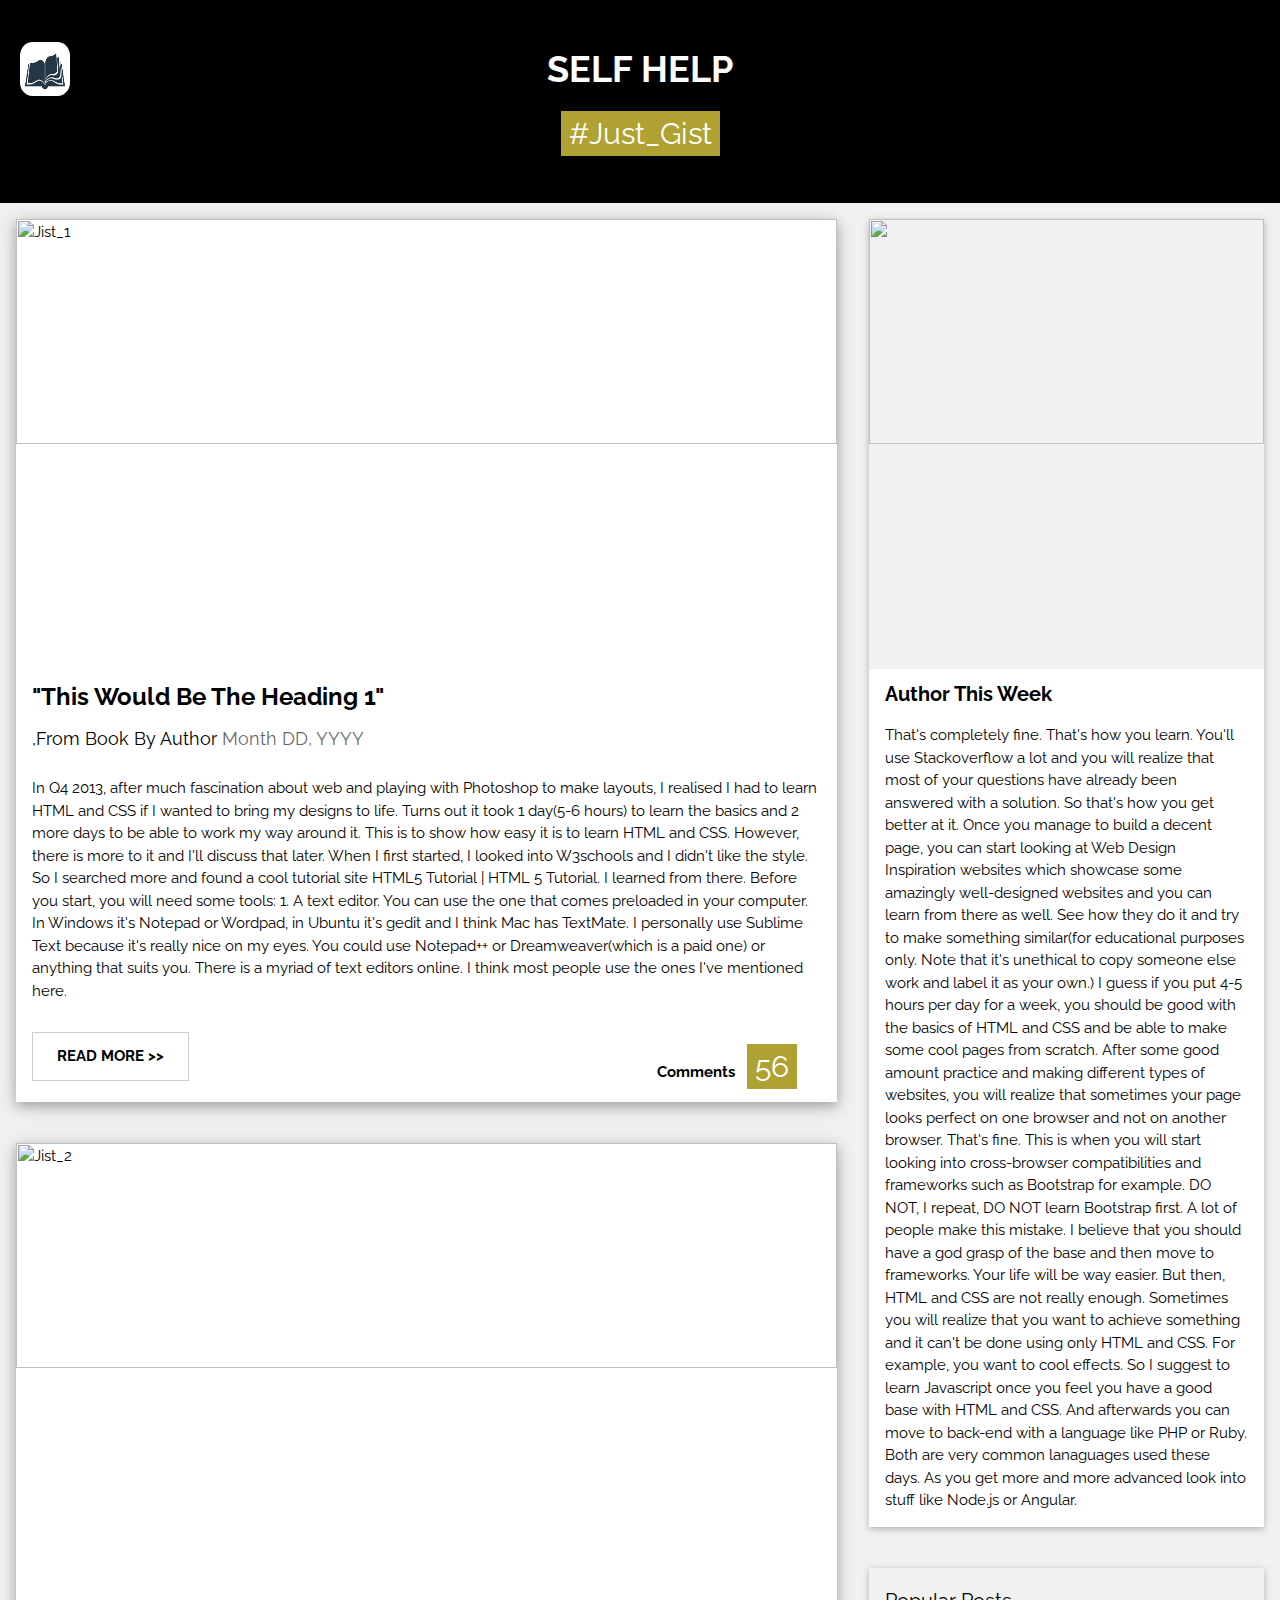
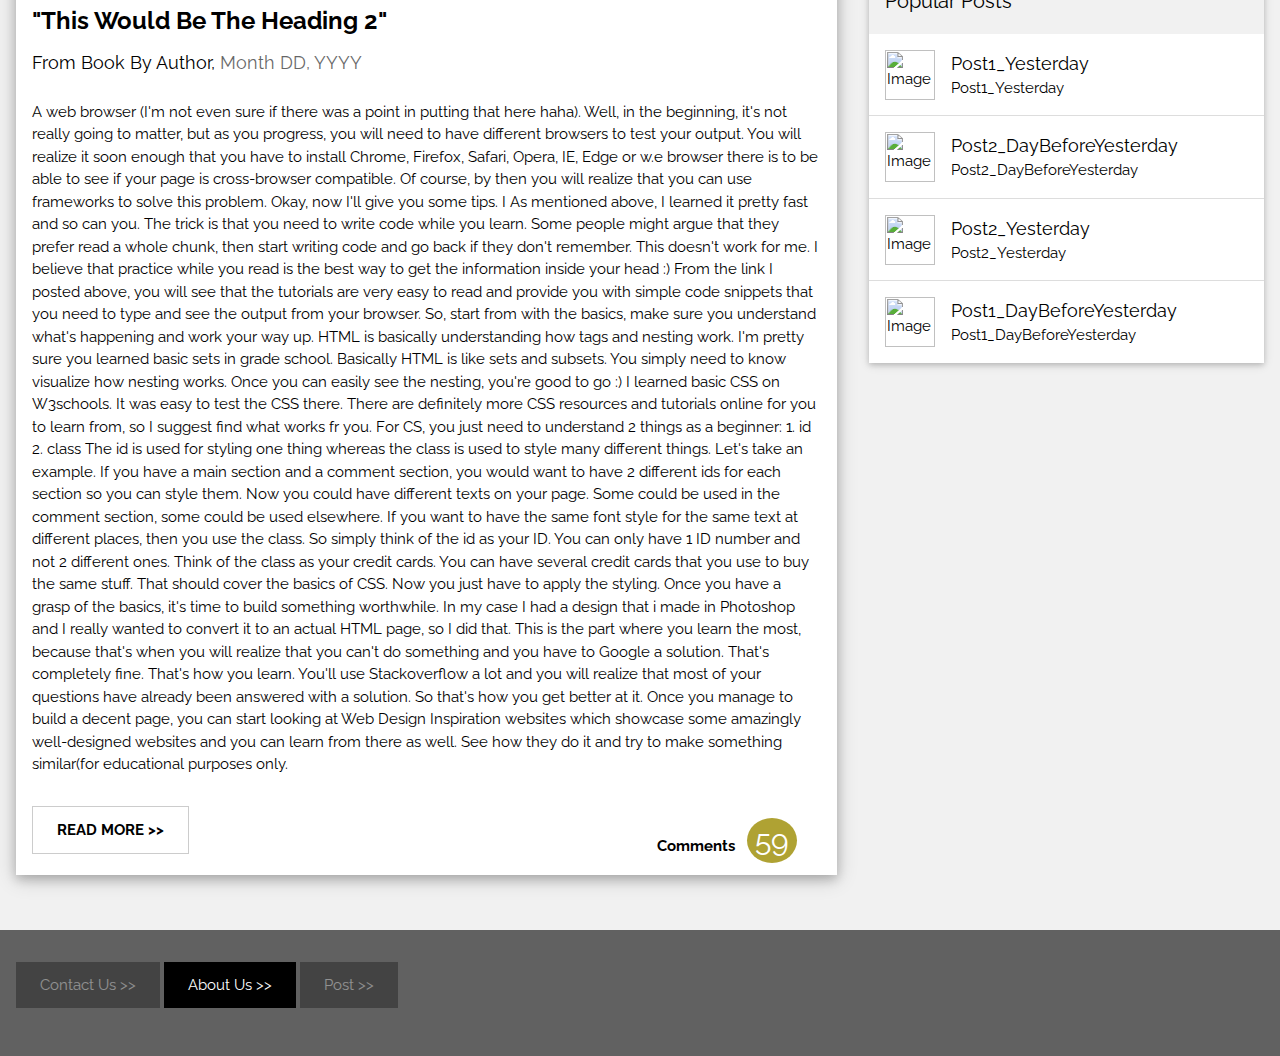
==== SELFHELP/index.html @ 13dcfc5d "Add files via upload" ====
<html>
<head>
<link rel="shortcut icon" href="favicon.ico"/>
<title>
SELFHELP
</title>
<meta charset="UTF-8">
<meta name="viewport" content="width=device-width, initial-scale=1">
<link rel="stylesheet" href="stylesheet1.css">
<link rel="stylesheet" href="https://fonts.googleapis.com/css?family=Raleway">
<style>
body,h1,h2,h3,h4,h5 {font-family: "Raleway", sans-serif}
</style>
</head><body class="w3-light-grey">

<!-- w3-content defines a container for fixed size centered content, 
and is wrapped around the whole page content, except for the footer in this example -->
<div class="w3-content" style="max-width:1400px">

<!-- Header -->
<header class="w3-container w3-center w3-padding-32 bg">
  <img src="logo.png" class="logo" ALIGN=�right�> 
  <h1><b>SELF HELP</b></h1>
  <p><span class="w3-tag">#Just_Gist</span></p>
</header>

<!-- Grid -->
<div class="w3-row">

<!-- Blog entries -->
<div class="w3-col l8 s12">
  <!-- Blog entry -->
  <div class="w3-card-4 w3-margin w3-white">
    <img src="https://images.unsplash.com/photo-1481627834876-b7833e8f5570?ixlib=rb-1.2.1&ixid=eyJhcHBfaWQiOjEyMDd9&auto=format&fit=crop&w=541&q=80" alt="Jist_1" style="width:100%;height:50%">
    <div class="w3-container">
      <h3><b>"This Would Be The Heading 1"</b></h3>
      <h5>,From Book By Author <span class="w3-opacity">Month DD, YYYY</span></h5>
    </div>

    <div class="w3-container">
      <p>In Q4 2013, after much fascination about web and playing with Photoshop to make layouts, I realised I had to learn HTML and CSS if I wanted to bring my designs to life. Turns out it took 1 day(5-6 hours) to learn the basics and 2 more days to be able to work my way around it. This is to show how easy it is to learn HTML and CSS. However, there is more to it and I'll discuss that later.

When I first started, I looked into W3schools and I didn't like the style. So I searched more and found a cool tutorial site HTML5 Tutorial | HTML 5 Tutorial.
I learned from there.

Before you start, you will need some tools:
1. A text editor. You can use the one that comes preloaded in your computer. In Windows it's Notepad or Wordpad, in Ubuntu it's gedit and I think Mac has TextMate. I personally use Sublime Text because it's really nice on my eyes. You could use Notepad++ or Dreamweaver(which is a paid one) or anything that suits you. There is a myriad of text editors online. I think most people use the ones I've mentioned here.</p>
      <div class="w3-row">
        <div class="w3-col m8 s12">
          <p><button class="w3-button w3-padding-large w3-white w3-border"><b>READ MORE >> </b></button></p>
        </div>
        <div class="w3-col m4 w3-hide-small">
          <p><span class="w3-padding-large w3-right"><b>Comments &nbsp;</b> <span class="w3-tag">56</span></span></p>
        </div>
      </div>
    </div>
  </div>
  <hr>

  <!-- Blog entry -->
  <div class="w3-card-4 w3-margin w3-white">
  <img src="https://images.unsplash.com/photo-1485322551133-3a4c27a9d925?ixlib=rb-1.2.1&ixid=eyJhcHBfaWQiOjEyMDd9&auto=format&fit=crop&w=750&q=80" alt="Jist_2" style="width:100%;height:50%">
    <div class="w3-container">
      <h3><b>"This Would Be The Heading 2"</b></h3>
      <h5>From Book By Author, <span class="w3-opacity">Month DD, YYYY</span></h5>
    </div>

    <div class="w3-container">
      <p>
A web browser (I'm not even sure if there was a point in putting that here haha). Well, in the beginning, it's not really going to matter, but as you progress, you will need to have different browsers to test your output. You will realize it soon enough that you have to install Chrome, Firefox, Safari, Opera, IE, Edge or w.e browser there is to be able to see if your page is cross-browser compatible. Of course, by then you will realize that you can use frameworks to solve this problem.

Okay, now I'll give you some tips. I As mentioned above, I learned it pretty fast and so can you. The trick is that you need to write code while you learn. Some people might argue that they prefer read a whole chunk, then start writing code and go back if they don't remember. This doesn't work for me. I believe that practice while you read is the best way to get the information inside your head :)

From the link I posted above, you will see that the tutorials are very easy to read and provide you with simple code snippets that you need to type and see the output from your browser. So, start from with the basics, make sure you understand what's happening and work your way up. HTML is basically understanding how tags and nesting work. I'm pretty sure you learned basic sets in grade school. Basically HTML is like sets and subsets. You simply need to know visualize how nesting works. Once you can easily see the nesting, you're good to go :)

I learned basic CSS on W3schools. It was easy to test the CSS there. There are definitely more CSS resources and tutorials online for you to learn from, so I suggest find what works fr you. For CS, you just need to understand 2 things as a beginner: 
1. id 
2. class

The id is used for styling one thing whereas the class is used to style many different things. Let's take an example. If you have a main section and a comment section, you would want to have 2 different ids for each section so you can style them. Now you could have different texts on your page. Some could be used in the comment section, some could be used elsewhere. If you want to have the same font style for the same text at different places, then you use the class.
So simply think of the id as your ID. You can only have 1 ID number and not 2 different ones. Think of the class as your credit cards. You can have several credit cards that you use to buy the same stuff. That should cover the basics of CSS. Now you just have to apply the styling.

Once you have a grasp of the basics, it's time to build something worthwhile. In my case I had a design that i made in Photoshop and I really wanted to convert it to an actual HTML page, so I did that. This is the part where you learn the most, because that's when you will realize that you can't do something and you have to Google a solution. That's completely fine. That's how you learn. You'll use Stackoverflow a lot and you will realize that most of your questions have already been answered with a solution. So that's how you get better at it. 

Once you manage to build a decent page, you can start looking at Web Design Inspiration websites which showcase some amazingly well-designed websites and you can learn from there as well. See how they do it and try to make something similar(for educational purposes only.</p>
      <div class="w3-row">
        <div class="w3-col m8 s12">
          <p><button class="w3-button w3-padding-large w3-white w3-border"><b>READ MORE >> </b></button></p>
        </div>
        <div class="w3-col m4 w3-hide-small">
          <p><span class="w3-padding-large w3-right"><b>Comments &nbsp;</b> <span class="w3-badge">59</span></span></p>
        </div>
      </div>
    </div>
  </div>
<!-- END BLOG ENTRIES -->
</div>

<!-- Introduction menu -->
<div class="w3-col l4">
  <!-- About Card -->
  <div class="w3-card w3-margin w3-margin-top">
  <img src="https://images.unsplash.com/photo-1529007196863-d07650a3f0ea?ixlib=rb-1.2.1&ixid=eyJhcHBfaWQiOjEyMDd9&auto=format&fit=crop&w=750&q=80" style="width:100%;height:50%">
    <div class="w3-container w3-white">
      <h4><b>Author This Week</b></h4>
      <p> That's completely fine. That's how you learn. You'll use Stackoverflow a lot and you will realize that most of your questions have already been answered with a solution. So that's how you get better at it. Once you manage to build a decent page, you can start looking at Web Design Inspiration websites which showcase some amazingly well-designed websites and you can learn from there as well. See how they do it and try to make something similar(for educational purposes only. Note that it's unethical to copy someone else work and label it as your own.) I guess if you put 4-5 hours per day for a week, you should be good with the basics of HTML and CSS and be able to make some cool pages from scratch. After some good amount practice and making different types of websites, you will realize that sometimes your page looks perfect on one browser and not on another browser. That's fine. This is when you will start looking into cross-browser compatibilities and frameworks such as Bootstrap for example. DO NOT, I repeat, DO NOT learn Bootstrap first. A lot of people make this mistake. I believe that you should have a god grasp of the base and then move to frameworks. Your life will be way easier. But then, HTML and CSS are not really enough. Sometimes you will realize that you want to achieve something and it can't be done using only HTML and CSS. For example, you want to cool effects. So I suggest to learn Javascript once you feel you have a good base with HTML and CSS. And afterwards you can move to back-end with a language like PHP or Ruby. Both are very common lanaguages used these days. As you get more and more advanced look into stuff like Node.js or Angular.
</p>
    </div>
  </div><hr>
  
  <!-- Posts -->
  <div class="w3-card w3-margin">
    <div class="w3-container w3-padding">
      <h4>Popular Posts</h4>
    </div>
    <ul class="w3-ul w3-hoverable w3-white">
      <li class="w3-padding-16">
        <img src="https://images.unsplash.com/photo-1521587760476-6c12a4b040da?ixlib=rb-1.2.1&ixid=eyJhcHBfaWQiOjEyMDd9&auto=format&fit=crop&w=750&q=80" alt="Image" class="w3-left w3-margin-right" style="width:50px">
        <span class="w3-large">Post1_Yesterday</span><br>
        <span>Post1_Yesterday</span>
      </li>
      <li class="w3-padding-16">
        <img src="https://images.unsplash.com/photo-1507842217343-583bb7270b66?ixlib=rb-1.2.1&ixid=eyJhcHBfaWQiOjEyMDd9&auto=format&fit=crop&w=853&q=80" alt="Image" class="w3-left w3-margin-right" style="width:50px">
        <span class="w3-large">Post2_DayBeforeYesterday</span><br>
        <span>Post2_DayBeforeYesterday</span>
      </li> 
      <li class="w3-padding-16">
        <img src="https://images.unsplash.com/photo-1521587760476-6c12a4b040da?ixlib=rb-1.2.1&ixid=eyJhcHBfaWQiOjEyMDd9&auto=format&fit=crop&w=750&q=80" alt="Image" class="w3-left w3-margin-right" style="width:50px">
        <span class="w3-large">Post2_Yesterday</span><br>
        <span>Post2_Yesterday</span>
      </li>   
      <li class="w3-padding-16 w3-hide-medium w3-hide-small">
        <img src="https://images.unsplash.com/photo-1507842217343-583bb7270b66?ixlib=rb-1.2.1&ixid=eyJhcHBfaWQiOjEyMDd9&auto=format&fit=crop&w=853&q=80" alt="Image" class="w3-left w3-margin-right" style="width:50px">
        <span class="w3-large">Post1_DayBeforeYesterday</span><br>
        <span>Post1_DayBeforeYesterday</span>
      </li>  
    </ul>
  </div>
  
<!-- END Introduction Menu -->
</div>

<!-- END GRID -->
</div><br>

<!-- END w3-content -->
</div>

<!-- Footer -->
<footer class="w3-container w3-dark-grey w3-padding-32 w3-margin-top">
  <button class="w3-button w3-black w3-disabled w3-padding-large w3-margin-bottom">Contact Us >> </button>
  <button class="w3-button w3-black w3-padding-large w3-margin-bottom">About Us >> </button>
<button class="w3-button w3-black w3-disabled w3-padding-large w3-margin-bottom">Post >> </button>
</footer>


</body></html>
---- SELFHELP/stylesheet1.css ----
html{box-sizing:border-box}*,*:before,*:after{box-sizing:inherit}
/* Extract from normalize.css by Nicolas Gallagher and Jonathan Neal git.io/normalize */
html{-ms-text-size-adjust:100%;-webkit-text-size-adjust:100%}body{margin:0}
article,aside,details,figcaption,figure,footer,header,main,menu,nav,section{display:block}summary{display:list-item}
audio,canvas,progress,video{display:inline-block}progress{vertical-align:baseline}
audio:not([controls]){display:none;height:0}[hidden],template{display:none}
a{background-color:transparent}a:active,a:hover{outline-width:0}
abbr[title]{border-bottom:none;text-decoration:underline;text-decoration:underline dotted}
b,strong{font-weight:bolder}dfn{font-style:italic}mark{background:#ff0;color:#000}
small{font-size:80%}sub,sup{font-size:75%;line-height:0;position:relative;vertical-align:baseline}
sub{bottom:-0.25em}sup{top:-0.5em}figure{margin:1em 40px}img{border-style:none}
code,kbd,pre,samp{font-family:monospace,monospace;font-size:1em}hr{box-sizing:content-box;height:0;overflow:visible}
button,input,select,textarea,optgroup{font:inherit;margin:0}optgroup{font-weight:bold}
button,input{overflow:visible}button,select{text-transform:none}
button,[type=button],[type=reset],[type=submit]{-webkit-appearance:button}
button::-moz-focus-inner,[type=button]::-moz-focus-inner,[type=reset]::-moz-focus-inner,[type=submit]::-moz-focus-inner{border-style:none;padding:0}
button:-moz-focusring,[type=button]:-moz-focusring,[type=reset]:-moz-focusring,[type=submit]:-moz-focusring{outline:1px dotted ButtonText}
fieldset{border:1px solid #c0c0c0;margin:0 2px;padding:.35em .625em .75em}
legend{color:inherit;display:table;max-width:100%;padding:0;white-space:normal}textarea{overflow:auto}
[type=checkbox],[type=radio]{padding:0}
[type=number]::-webkit-inner-spin-button,[type=number]::-webkit-outer-spin-button{height:auto}
[type=search]{-webkit-appearance:textfield;outline-offset:-2px}
[type=search]::-webkit-search-decoration{-webkit-appearance:none}
::-webkit-file-upload-button{-webkit-appearance:button;font:inherit}
/* End extract */
html,body{font-family:Verdana,sans-serif;font-size:15px;line-height:1.5}html{overflow-x:hidden}
h1{font-size:36px}h2{font-size:30px}h3{font-size:24px}h4{font-size:20px}h5{font-size:18px}h6{font-size:16px}.w3-serif{font-family:serif}
h1,h2,h3,h4,h5,h6{font-family:"Segoe UI",Arial,sans-serif;font-weight:400;margin:10px 0}.w3-wide{letter-spacing:4px}
hr{border:0;border-top:1px solid #eee;margin:20px 0}
.bg{background-color:#000;color:#fffefe}
.logo{border-radius:25%;margin:10px; position: absolute;left:10px;width:50px;height:54px;}
.w3-image{max-width:100%;height:auto}img{vertical-align:middle}a{color:inherit}
.w3-table,.w3-table-all{border-collapse:collapse;border-spacing:0;width:100%;display:table}.w3-table-all{border:1px solid #ccc}
.w3-bordered tr,.w3-table-all tr{border-bottom:1px solid #ddd}.w3-striped tbody tr:nth-child(even){background-color:#f1f1f1}
.w3-table-all tr:nth-child(odd){background-color:#fff}.w3-table-all tr:nth-child(even){background-color:#f1f1f1}
.w3-hoverable tbody tr:hover,.w3-ul.w3-hoverable li:hover{background-color:#ccc}.w3-centered tr th,.w3-centered tr td{text-align:center}
.w3-table td,.w3-table th,.w3-table-all td,.w3-table-all th{padding:8px 8px;display:table-cell;text-align:left;vertical-align:top}
.w3-table th:first-child,.w3-table td:first-child,.w3-table-all th:first-child,.w3-table-all td:first-child{padding-left:16px}
.w3-btn,.w3-button{border:none;display:inline-block;padding:8px 16px;vertical-align:middle;overflow:hidden;text-decoration:none;color:inherit;background-color:inherit;text-align:center;cursor:pointer;white-space:nowrap}
.w3-btn:hover{box-shadow:0 8px 16px 0 rgba(0,0,0,0.2),0 6px 20px 0 rgba(0,0,0,0.19)}
.w3-btn,.w3-button{-webkit-touch-callout:none;-webkit-user-select:none;-khtml-user-select:none;-moz-user-select:none;-ms-user-select:none;user-select:none}   
.w3-disabled,.w3-btn:disabled,.w3-button:disabled{cursor:not-allowed;opacity:0.3}.w3-disabled *,:disabled *{pointer-events:none}
.w3-btn.w3-disabled:hover,.w3-btn:disabled:hover{box-shadow:none}
.w3-badge,.w3-tag{background-color:#afa233;font-size:30px;color:#fff;display:inline-block;padding-left:8px;padding-right:8px;text-align:center}.w3-badge{border-radius:50%}
.w3-ul{list-style-type:none;padding:0;margin:0}.w3-ul li{padding:8px 16px;border-bottom:1px solid #ddd}.w3-ul li:last-child{border-bottom:none}
.w3-tooltip,.w3-display-container{position:relative}.w3-tooltip .w3-text{display:none}.w3-tooltip:hover .w3-text{display:inline-block}
.w3-ripple:active{opacity:0.5}.w3-ripple{transition:opacity 0s}
.w3-input{padding:8px;display:block;border:none;border-bottom:1px solid #ccc;width:100%}
.w3-select{padding:9px 0;width:100%;border:none;border-bottom:1px solid #ccc}
.w3-dropdown-click,.w3-dropdown-hover{position:relative;display:inline-block;cursor:pointer}
.w3-dropdown-hover:hover .w3-dropdown-content{display:block}
.w3-dropdown-hover:first-child,.w3-dropdown-click:hover{background-color:#ccc;color:#000}
.w3-dropdown-hover:hover > .w3-button:first-child,.w3-dropdown-click:hover > .w3-button:first-child{background-color:#ccc;color:#000}
.w3-dropdown-content{cursor:auto;color:#000;background-color:#fff;display:none;position:absolute;min-width:160px;margin:0;padding:0;z-index:1}
.w3-check,.w3-radio{width:24px;height:24px;position:relative;top:6px}
.w3-sidebar{height:100%;width:200px;background-color:#fff;position:fixed!important;z-index:1;overflow:auto}
.w3-bar-block .w3-dropdown-hover,.w3-bar-block .w3-dropdown-click{width:100%}
.w3-bar-block .w3-dropdown-hover .w3-dropdown-content,.w3-bar-block .w3-dropdown-click .w3-dropdown-content{min-width:100%}
.w3-bar-block .w3-dropdown-hover .w3-button,.w3-bar-block .w3-dropdown-click .w3-button{width:100%;text-align:left;padding:8px 16px}
.w3-main,#main{transition:margin-left .4s}
.w3-modal{z-index:3;display:none;padding-top:100px;position:fixed;left:0;top:0;width:100%;height:100%;overflow:auto;background-color:rgb(0,0,0);background-color:rgba(0,0,0,0.4)}
.w3-modal-content{margin:auto;background-color:#fff;position:relative;padding:0;outline:0;width:600px}
.w3-bar{width:100%;overflow:hidden}.w3-center .w3-bar{display:inline-block;width:auto}
.w3-bar .w3-bar-item{padding:8px 16px;float:left;width:auto;border:none;display:block;outline:0}
.w3-bar .w3-dropdown-hover,.w3-bar .w3-dropdown-click{position:static;float:left}
.w3-bar .w3-button{white-space:normal}
.w3-bar-block .w3-bar-item{width:100%;display:block;padding:8px 16px;text-align:left;border:none;white-space:normal;float:none;outline:0}
.w3-bar-block.w3-center .w3-bar-item{text-align:center}.w3-block{display:block;width:100%}
.w3-responsive{display:block;overflow-x:auto}
.w3-container:after,.w3-container:before,.w3-panel:after,.w3-panel:before,.w3-row:after,.w3-row:before,.w3-row-padding:after,.w3-row-padding:before,
.w3-cell-row:before,.w3-cell-row:after,.w3-clear:after,.w3-clear:before,.w3-bar:before,.w3-bar:after{content:"";display:table;clear:both}
.w3-col,.w3-half,.w3-third,.w3-twothird,.w3-threequarter,.w3-quarter{float:left;width:100%}
.w3-col.s1{width:8.33333%}.w3-col.s2{width:16.66666%}.w3-col.s3{width:24.99999%}.w3-col.s4{width:33.33333%}
.w3-col.s5{width:41.66666%}.w3-col.s6{width:49.99999%}.w3-col.s7{width:58.33333%}.w3-col.s8{width:66.66666%}
.w3-col.s9{width:74.99999%}.w3-col.s10{width:83.33333%}.w3-col.s11{width:91.66666%}.w3-col.s12{width:99.99999%}
@media (min-width:601px){.w3-col.m1{width:8.33333%}.w3-col.m2{width:16.66666%}.w3-col.m3,.w3-quarter{width:24.99999%}.w3-col.m4,.w3-third{width:33.33333%}
.w3-col.m5{width:41.66666%}.w3-col.m6,.w3-half{width:49.99999%}.w3-col.m7{width:58.33333%}.w3-col.m8,.w3-twothird{width:66.66666%}
.w3-col.m9,.w3-threequarter{width:74.99999%}.w3-col.m10{width:83.33333%}.w3-col.m11{width:91.66666%}.w3-col.m12{width:99.99999%}}
@media (min-width:993px){.w3-col.l1{width:8.33333%}.w3-col.l2{width:16.66666%}.w3-col.l3{width:24.99999%}.w3-col.l4{width:33.33333%}
.w3-col.l5{width:41.66666%}.w3-col.l6{width:49.99999%}.w3-col.l7{width:58.33333%}.w3-col.l8{width:66.66666%}
.w3-col.l9{width:74.99999%}.w3-col.l10{width:83.33333%}.w3-col.l11{width:91.66666%}.w3-col.l12{width:99.99999%}}
.w3-rest{overflow:hidden}.w3-stretch{margin-left:-16px;margin-right:-16px}
.w3-content,.w3-auto{margin-left:auto;margin-right:auto}.w3-content{max-width:980px}.w3-auto{max-width:1140px}
.w3-cell-row{display:table;width:100%}.w3-cell{display:table-cell}
.w3-cell-top{vertical-align:top}.w3-cell-middle{vertical-align:middle}.w3-cell-bottom{vertical-align:bottom}
.w3-hide{display:none!important}.w3-show-block,.w3-show{display:block!important}.w3-show-inline-block{display:inline-block!important}
@media (max-width:1205px){.w3-auto{max-width:95%}}
@media (max-width:600px){.w3-modal-content{margin:0 10px;width:auto!important}.w3-modal{padding-top:30px}
.w3-dropdown-hover.w3-mobile .w3-dropdown-content,.w3-dropdown-click.w3-mobile .w3-dropdown-content{position:relative}	
.w3-hide-small{display:none!important}.w3-mobile{display:block;width:100%!important}.w3-bar-item.w3-mobile,.w3-dropdown-hover.w3-mobile,.w3-dropdown-click.w3-mobile{text-align:center}
.w3-dropdown-hover.w3-mobile,.w3-dropdown-hover.w3-mobile .w3-btn,.w3-dropdown-hover.w3-mobile .w3-button,.w3-dropdown-click.w3-mobile,.w3-dropdown-click.w3-mobile .w3-btn,.w3-dropdown-click.w3-mobile .w3-button{width:100%}}
@media (max-width:768px){.w3-modal-content{width:500px}.w3-modal{padding-top:50px}}
@media (min-width:993px){.w3-modal-content{width:900px}.w3-hide-large{display:none!important}.w3-sidebar.w3-collapse{display:block!important}}
@media (max-width:992px) and (min-width:601px){.w3-hide-medium{display:none!important}}
@media (max-width:992px){.w3-sidebar.w3-collapse{display:none}.w3-main{margin-left:0!important;margin-right:0!important}.w3-auto{max-width:100%}}
.w3-top,.w3-bottom{position:fixed;width:100%;z-index:1}.w3-top{top:0}.w3-bottom{bottom:0}
.w3-overlay{position:fixed;display:none;width:100%;height:100%;top:0;left:0;right:0;bottom:0;background-color:rgba(0,0,0,0.5);z-index:2}
.w3-display-topleft{position:absolute;left:0;top:0}.w3-display-topright{position:absolute;right:0;top:0}
.w3-display-bottomleft{position:absolute;left:0;bottom:0}.w3-display-bottomright{position:absolute;right:0;bottom:0}
.w3-display-middle{position:absolute;top:50%;left:50%;transform:translate(-50%,-50%);-ms-transform:translate(-50%,-50%)}
.w3-display-left{position:absolute;top:50%;left:0%;transform:translate(0%,-50%);-ms-transform:translate(-0%,-50%)}
.w3-display-right{position:absolute;top:50%;right:0%;transform:translate(0%,-50%);-ms-transform:translate(0%,-50%)}
.w3-display-topmiddle{position:absolute;left:50%;top:0;transform:translate(-50%,0%);-ms-transform:translate(-50%,0%)}
.w3-display-bottommiddle{position:absolute;left:50%;bottom:0;transform:translate(-50%,0%);-ms-transform:translate(-50%,0%)}
.w3-display-container:hover .w3-display-hover{display:block}.w3-display-container:hover span.w3-display-hover{display:inline-block}.w3-display-hover{display:none}
.w3-display-position{position:absolute}
.w3-circle{border-radius:50%}
.w3-round-small{border-radius:2px}.w3-round,.w3-round-medium{border-radius:4px}.w3-round-large{border-radius:8px}.w3-round-xlarge{border-radius:16px}.w3-round-xxlarge{border-radius:32px}
.w3-row-padding,.w3-row-padding>.w3-half,.w3-row-padding>.w3-third,.w3-row-padding>.w3-twothird,.w3-row-padding>.w3-threequarter,.w3-row-padding>.w3-quarter,.w3-row-padding>.w3-col{padding:0 8px}
.w3-container,.w3-panel{padding:0.01em 16px}.w3-panel{margin-top:16px;margin-bottom:16px}
.w3-code,.w3-codespan{font-family:Consolas,"courier new";font-size:16px}
.w3-code{width:auto;background-color:#fff;padding:8px 12px;border-left:4px solid #4CAF50;word-wrap:break-word}
.w3-codespan{color:crimson;background-color:#f1f1f1;padding-left:4px;padding-right:4px;font-size:110%}
.w3-card,.w3-card-2{box-shadow:0 2px 5px 0 rgba(0,0,0,0.16),0 2px 10px 0 rgba(0,0,0,0.12)}
.w3-card-4,.w3-hover-shadow:hover{box-shadow:0 4px 10px 0 rgba(0,0,0,0.2),0 4px 20px 0 rgba(0,0,0,0.19)}
.w3-spin{animation:w3-spin 2s infinite linear}@keyframes w3-spin{0%{transform:rotate(0deg)}100%{transform:rotate(359deg)}}
.w3-animate-fading{animation:fading 10s infinite}@keyframes fading{0%{opacity:0}50%{opacity:1}100%{opacity:0}}
.w3-animate-opacity{animation:opac 0.8s}@keyframes opac{from{opacity:0} to{opacity:1}}
.w3-animate-top{position:relative;animation:animatetop 0.4s}@keyframes animatetop{from{top:-300px;opacity:0} to{top:0;opacity:1}}
.w3-animate-left{position:relative;animation:animateleft 0.4s}@keyframes animateleft{from{left:-300px;opacity:0} to{left:0;opacity:1}}
.w3-animate-right{position:relative;animation:animateright 0.4s}@keyframes animateright{from{right:-300px;opacity:0} to{right:0;opacity:1}}
.w3-animate-bottom{position:relative;animation:animatebottom 0.4s}@keyframes animatebottom{from{bottom:-300px;opacity:0} to{bottom:0;opacity:1}}
.w3-animate-zoom {animation:animatezoom 0.6s}@keyframes animatezoom{from{transform:scale(0)} to{transform:scale(1)}}
.w3-animate-input{transition:width 0.4s ease-in-out}.w3-animate-input:focus{width:100%!important}
.w3-opacity,.w3-hover-opacity:hover{opacity:0.60}.w3-opacity-off,.w3-hover-opacity-off:hover{opacity:1}
.w3-opacity-max{opacity:0.25}.w3-opacity-min{opacity:0.75}
.w3-greyscale-max,.w3-grayscale-max,.w3-hover-greyscale:hover,.w3-hover-grayscale:hover{filter:grayscale(100%)}
.w3-greyscale,.w3-grayscale{filter:grayscale(75%)}.w3-greyscale-min,.w3-grayscale-min{filter:grayscale(50%)}
.w3-sepia{filter:sepia(75%)}.w3-sepia-max,.w3-hover-sepia:hover{filter:sepia(100%)}.w3-sepia-min{filter:sepia(50%)}
.w3-tiny{font-size:10px!important}.w3-small{font-size:12px!important}.w3-medium{font-size:15px!important}.w3-large{font-size:18px!important}
.w3-xlarge{font-size:24px!important}.w3-xxlarge{font-size:36px!important}.w3-xxxlarge{font-size:48px!important}.w3-jumbo{font-size:64px!important}
.w3-left-align{text-align:left!important}.w3-right-align{text-align:right!important}.w3-justify{text-align:justify!important}.w3-center{text-align:center!important}
.w3-border-0{border:0!important}.w3-border{border:1px solid #ccc!important}
.w3-border-top{border-top:1px solid #ccc!important}.w3-border-bottom{border-bottom:1px solid #ccc!important}
.w3-border-left{border-left:1px solid #ccc!important}.w3-border-right{border-right:1px solid #ccc!important}
.w3-topbar{border-top:6px solid #ccc!important}.w3-bottombar{border-bottom:6px solid #ccc!important}
.w3-leftbar{border-left:6px solid #ccc!important}.w3-rightbar{border-right:6px solid #ccc!important}
.w3-section,.w3-code{margin-top:16px!important;margin-bottom:16px!important}
.w3-margin{margin:16px!important}.w3-margin-top{margin-top:16px!important}.w3-margin-bottom{margin-bottom:16px!important}
.w3-margin-left{margin-left:16px!important}.w3-margin-right{margin-right:16px!important}
.w3-padding-small{padding:4px 8px!important}.w3-padding{padding:8px 16px!important}.w3-padding-large{padding:12px 24px!important}
.w3-padding-16{padding-top:16px!important;padding-bottom:16px!important}.w3-padding-24{padding-top:24px!important;padding-bottom:24px!important}
.w3-padding-32{padding-top:32px!important;padding-bottom:32px!important}.w3-padding-48{padding-top:48px!important;padding-bottom:48px!important}
.w3-padding-64{padding-top:64px!important;padding-bottom:64px!important}
.w3-left{float:left!important}.w3-right{float:right!important}
.w3-button:hover{color:#000!important;background-color:#ccc!important}
.w3-transparent,.w3-hover-none:hover{background-color:transparent!important}
.w3-hover-none:hover{box-shadow:none!important}
.w3-amber,.w3-hover-amber:hover{color:#000!important;background-color:#ffc107!important}
.w3-aqua,.w3-hover-aqua:hover{color:#000!important;background-color:#00ffff!important}
.w3-blue,.w3-hover-blue:hover{color:#fff!important;background-color:#2196F3!important}
.w3-light-blue,.w3-hover-light-blue:hover{color:#000!important;background-color:#87CEEB!important}
.w3-brown,.w3-hover-brown:hover{color:#fff!important;background-color:#795548!important}
.w3-cyan,.w3-hover-cyan:hover{color:#000!important;background-color:#00bcd4!important}
.w3-blue-grey,.w3-hover-blue-grey:hover,.w3-blue-gray,.w3-hover-blue-gray:hover{color:#fff!important;background-color:#607d8b!important}
.w3-green,.w3-hover-green:hover{color:#fff!important;background-color:#4CAF50!important}
.w3-light-green,.w3-hover-light-green:hover{color:#000!important;background-color:#8bc34a!important}
.w3-indigo,.w3-hover-indigo:hover{color:#fff!important;background-color:#3f51b5!important}
.w3-khaki,.w3-hover-khaki:hover{color:#000!important;background-color:#f0e68c!important}
.w3-lime,.w3-hover-lime:hover{color:#000!important;background-color:#cddc39!important}
.w3-orange,.w3-hover-orange:hover{color:#000!important;background-color:#ff9800!important}
.w3-deep-orange,.w3-hover-deep-orange:hover{color:#fff!important;background-color:#ff5722!important}
.w3-pink,.w3-hover-pink:hover{color:#fff!important;background-color:#e91e63!important}
.w3-purple,.w3-hover-purple:hover{color:#fff!important;background-color:#9c27b0!important}
.w3-deep-purple,.w3-hover-deep-purple:hover{color:#fff!important;background-color:#673ab7!important}
.w3-red,.w3-hover-red:hover{color:#fff!important;background-color:#f44336!important}
.w3-sand,.w3-hover-sand:hover{color:#000!important;background-color:#fdf5e6!important}
.w3-teal,.w3-hover-teal:hover{color:#fff!important;background-color:#009688!important}
.w3-yellow,.w3-hover-yellow:hover{color:#000!important;background-color:#ffeb3b!important}
.w3-white,.w3-hover-white:hover{color:#000!important;background-color:#fff!important}
.w3-black,.w3-hover-black:hover{color:#fff!important;background-color:#000!important}
.w3-grey,.w3-hover-grey:hover,.w3-gray,.w3-hover-gray:hover{color:#000!important;background-color:#9e9e9e!important}
.w3-light-grey,.w3-hover-light-grey:hover,.w3-light-gray,.w3-hover-light-gray:hover{color:#000!important;background-color:#f1f1f1!important}
.w3-dark-grey,.w3-hover-dark-grey:hover,.w3-dark-gray,.w3-hover-dark-gray:hover{color:#fff!important;background-color:#616161!important}
.w3-pale-red,.w3-hover-pale-red:hover{color:#000!important;background-color:#ffdddd!important}
.w3-pale-green,.w3-hover-pale-green:hover{color:#000!important;background-color:#ddffdd!important}
.w3-pale-yellow,.w3-hover-pale-yellow:hover{color:#000!important;background-color:#ffffcc!important}
.w3-pale-blue,.w3-hover-pale-blue:hover{color:#000!important;background-color:#ddffff!important}
.w3-text-amber,.w3-hover-text-amber:hover{color:#ffc107!important}
.w3-text-aqua,.w3-hover-text-aqua:hover{color:#00ffff!important}
.w3-text-blue,.w3-hover-text-blue:hover{color:#2196F3!important}
.w3-text-light-blue,.w3-hover-text-light-blue:hover{color:#87CEEB!important}
.w3-text-brown,.w3-hover-text-brown:hover{color:#795548!important}
.w3-text-cyan,.w3-hover-text-cyan:hover{color:#00bcd4!important}
.w3-text-blue-grey,.w3-hover-text-blue-grey:hover,.w3-text-blue-gray,.w3-hover-text-blue-gray:hover{color:#607d8b!important}
.w3-text-green,.w3-hover-text-green:hover{color:#4CAF50!important}
.w3-text-light-green,.w3-hover-text-light-green:hover{color:#8bc34a!important}
.w3-text-indigo,.w3-hover-text-indigo:hover{color:#3f51b5!important}
.w3-text-khaki,.w3-hover-text-khaki:hover{color:#b4aa50!important}
.w3-text-lime,.w3-hover-text-lime:hover{color:#cddc39!important}
.w3-text-orange,.w3-hover-text-orange:hover{color:#ff9800!important}
.w3-text-deep-orange,.w3-hover-text-deep-orange:hover{color:#ff5722!important}
.w3-text-pink,.w3-hover-text-pink:hover{color:#e91e63!important}
.w3-text-purple,.w3-hover-text-purple:hover{color:#9c27b0!important}
.w3-text-deep-purple,.w3-hover-text-deep-purple:hover{color:#673ab7!important}
.w3-text-red,.w3-hover-text-red:hover{color:#f44336!important}
.w3-text-sand,.w3-hover-text-sand:hover{color:#fdf5e6!important}
.w3-text-teal,.w3-hover-text-teal:hover{color:#009688!important}
.w3-text-yellow,.w3-hover-text-yellow:hover{color:#d2be0e!important}
.w3-text-white,.w3-hover-text-white:hover{color:#fff!important}
.w3-text-black,.w3-hover-text-black:hover{color:#000!important}
.w3-text-grey,.w3-hover-text-grey:hover,.w3-text-gray,.w3-hover-text-gray:hover{color:#757575!important}
.w3-text-light-grey,.w3-hover-text-light-grey:hover,.w3-text-light-gray,.w3-hover-text-light-gray:hover{color:#f1f1f1!important}
.w3-text-dark-grey,.w3-hover-text-dark-grey:hover,.w3-text-dark-gray,.w3-hover-text-dark-gray:hover{color:#3a3a3a!important}
.w3-border-amber,.w3-hover-border-amber:hover{border-color:#ffc107!important}
.w3-border-aqua,.w3-hover-border-aqua:hover{border-color:#00ffff!important}
.w3-border-blue,.w3-hover-border-blue:hover{border-color:#2196F3!important}
.w3-border-light-blue,.w3-hover-border-light-blue:hover{border-color:#87CEEB!important}
.w3-border-brown,.w3-hover-border-brown:hover{border-color:#795548!important}
.w3-border-cyan,.w3-hover-border-cyan:hover{border-color:#00bcd4!important}
.w3-border-blue-grey,.w3-hover-border-blue-grey:hover,.w3-border-blue-gray,.w3-hover-border-blue-gray:hover{border-color:#607d8b!important}
.w3-border-green,.w3-hover-border-green:hover{border-color:#4CAF50!important}
.w3-border-light-green,.w3-hover-border-light-green:hover{border-color:#8bc34a!important}
.w3-border-indigo,.w3-hover-border-indigo:hover{border-color:#3f51b5!important}
.w3-border-khaki,.w3-hover-border-khaki:hover{border-color:#f0e68c!important}
.w3-border-lime,.w3-hover-border-lime:hover{border-color:#cddc39!important}
.w3-border-orange,.w3-hover-border-orange:hover{border-color:#ff9800!important}
.w3-border-deep-orange,.w3-hover-border-deep-orange:hover{border-color:#ff5722!important}
.w3-border-pink,.w3-hover-border-pink:hover{border-color:#e91e63!important}
.w3-border-purple,.w3-hover-border-purple:hover{border-color:#9c27b0!important}
.w3-border-deep-purple,.w3-hover-border-deep-purple:hover{border-color:#673ab7!important}
.w3-border-red,.w3-hover-border-red:hover{border-color:#f44336!important}
.w3-border-sand,.w3-hover-border-sand:hover{border-color:#fdf5e6!important}
.w3-border-teal,.w3-hover-border-teal:hover{border-color:#009688!important}
.w3-border-yellow,.w3-hover-border-yellow:hover{border-color:#ffeb3b!important}
.w3-border-white,.w3-hover-border-white:hover{border-color:#fff!important}
.w3-border-black,.w3-hover-border-black:hover{border-color:#000!important}
.w3-border-grey,.w3-hover-border-grey:hover,.w3-border-gray,.w3-hover-border-gray:hover{border-color:#9e9e9e!important}
.w3-border-light-grey,.w3-hover-border-light-grey:hover,.w3-border-light-gray,.w3-hover-border-light-gray:hover{border-color:#f1f1f1!important}
.w3-border-dark-grey,.w3-hover-border-dark-grey:hover,.w3-border-dark-gray,.w3-hover-border-dark-gray:hover{border-color:#616161!important}
.w3-border-pale-red,.w3-hover-border-pale-red:hover{border-color:#ffe7e7!important}.w3-border-pale-green,.w3-hover-border-pale-green:hover{border-color:#e7ffe7!important}
.w3-border-pale-yellow,.w3-hover-border-pale-yellow:hover{border-color:#ffffcc!important}.w3-border-pale-blue,.w3-hover-border-pale-blue:hover{border-color:#e7ffff!important}
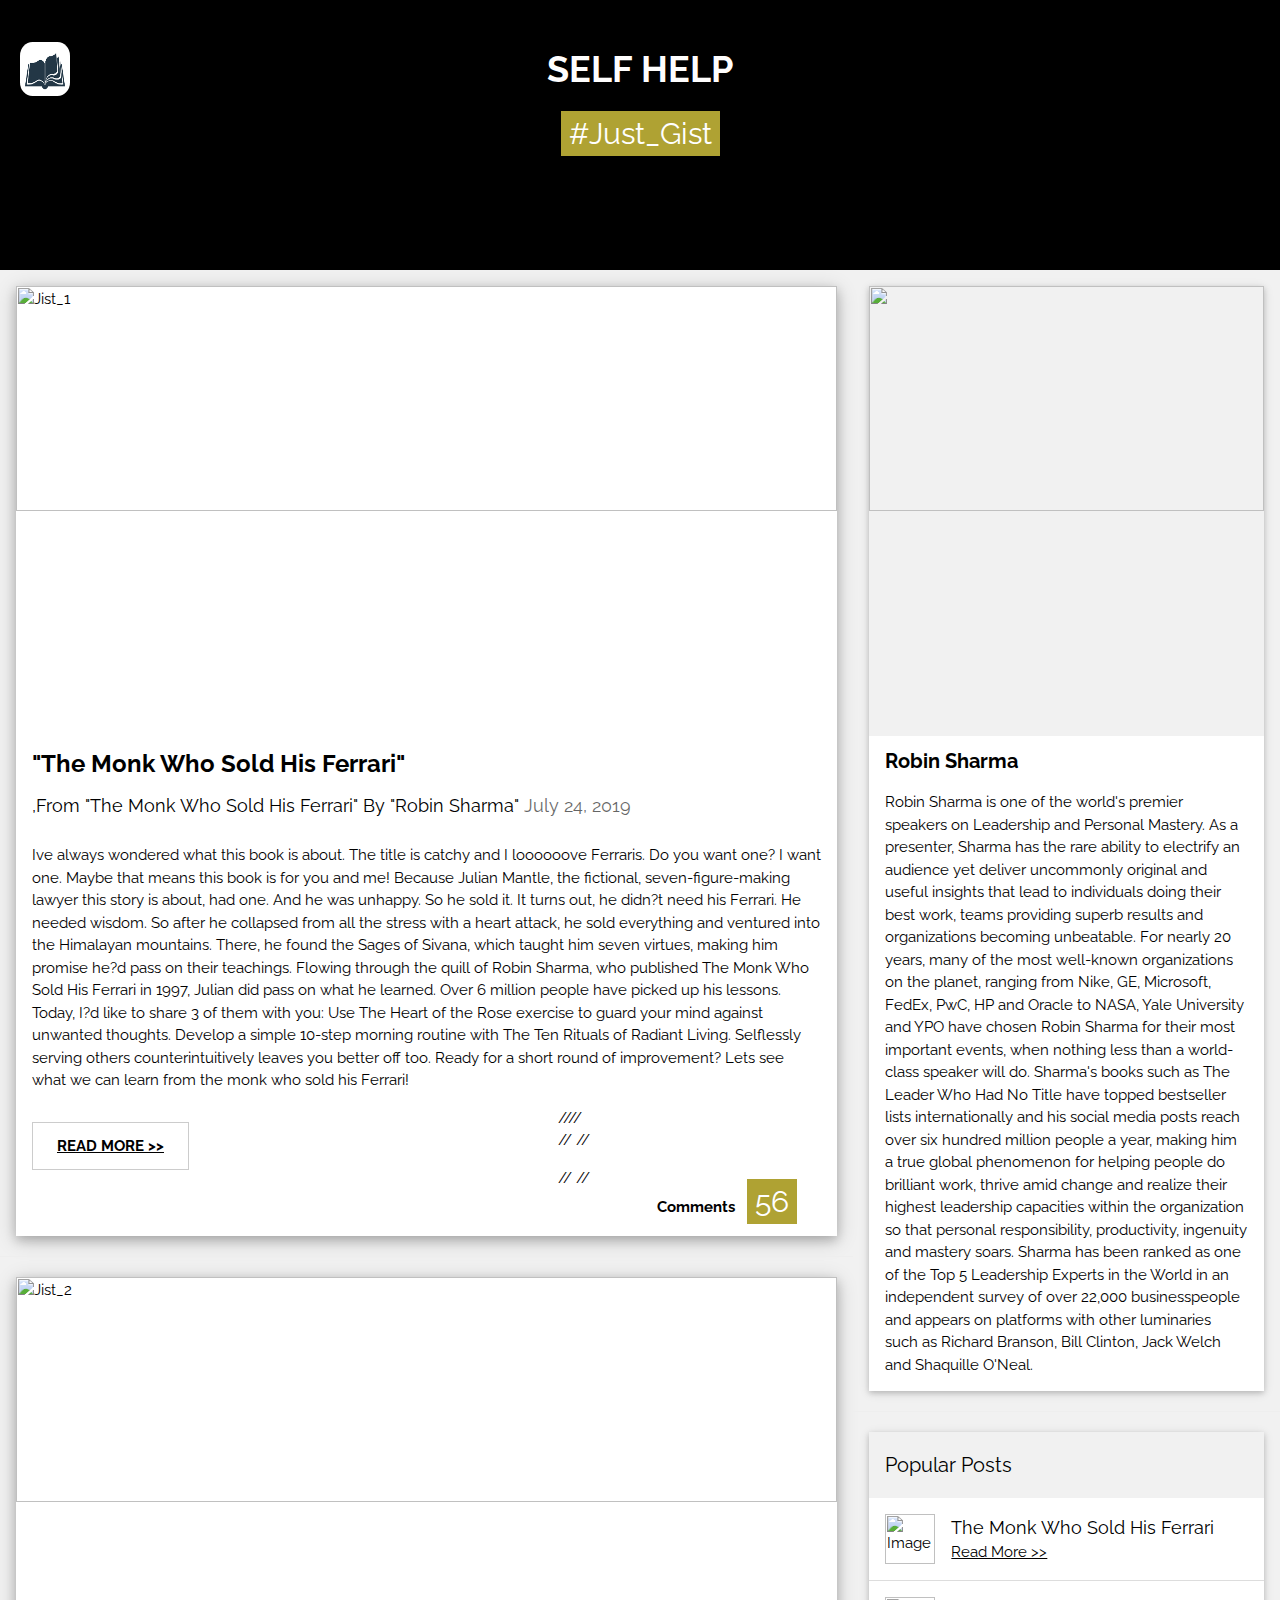
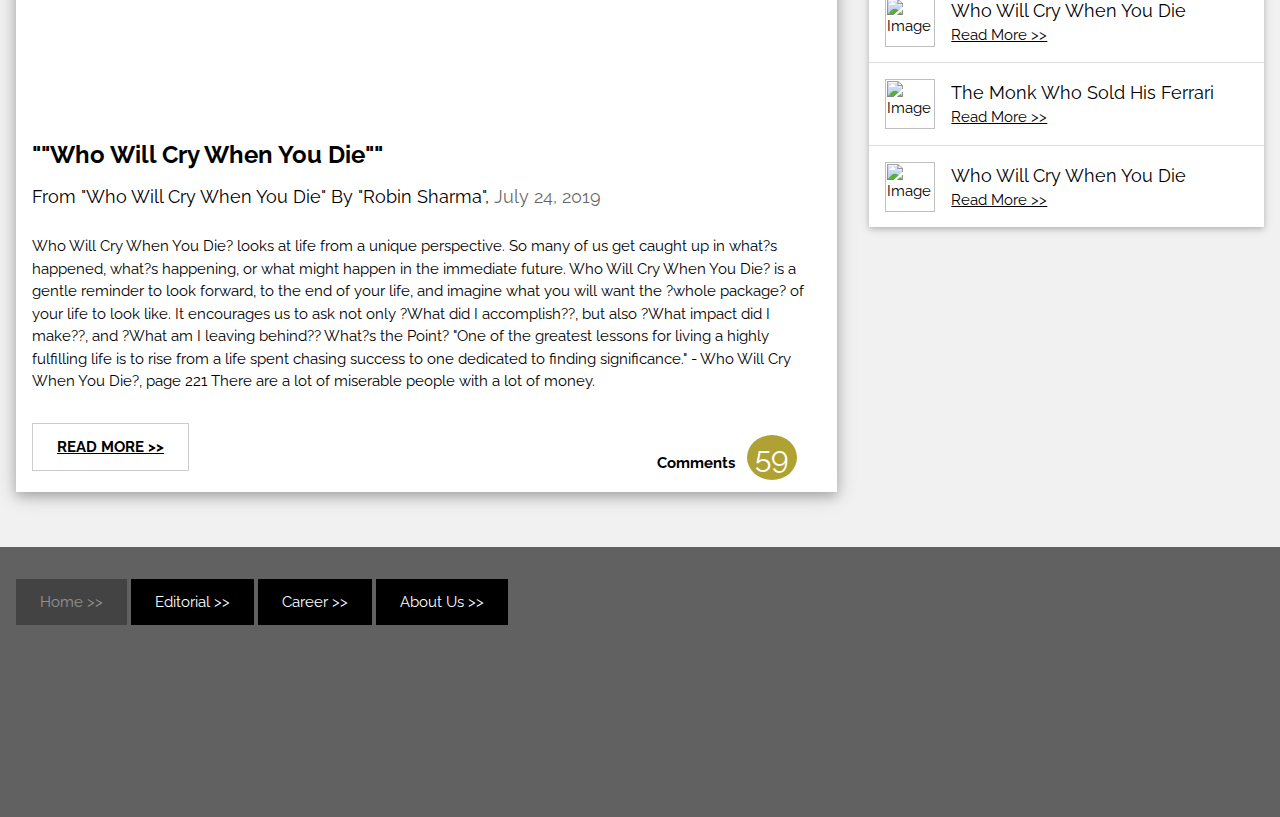
==== commit 6a5d4a7e: "Add files via upload" ====
--- a/SELFHELP/index.html
+++ b/SELFHELP/index.html
@@ -6,6 +6,7 @@
 </title>
 <meta charset="UTF-8">
 <meta name="viewport" content="width=device-width, initial-scale=1">
+<meta name="theme-color" content="#39231d"/>
 <link rel="stylesheet" href="stylesheet1.css">
 <link rel="stylesheet" href="https://fonts.googleapis.com/css?family=Raleway">
 <style>
@@ -18,11 +19,12 @@
 <div class="w3-content" style="max-width:1400px">
 
 <!-- Header -->
-<header class="w3-container w3-center w3-padding-32 bg">
-  <img src="logo.png" class="logo" ALIGN=�right�> 
+<header class="w3-container w3-center w3-padding-32 bg header-background">
+  <img src="logo.png" class="logo" ALIGN=�right�>  
   <h1><b>SELF HELP</b></h1>
   <p><span class="w3-tag">#Just_Gist</span></p>
 </header>
+
 
 <!-- Grid -->
 <div class="w3-row">
@@ -31,27 +33,26 @@
 <div class="w3-col l8 s12">
   <!-- Blog entry -->
   <div class="w3-card-4 w3-margin w3-white">
-    <img src="https://images.unsplash.com/photo-1481627834876-b7833e8f5570?ixlib=rb-1.2.1&ixid=eyJhcHBfaWQiOjEyMDd9&auto=format&fit=crop&w=541&q=80" alt="Jist_1" style="width:100%;height:50%">
+    <img src="https://images.unsplash.com/photo-1527247043589-98e6ac08f56c?ixlib=rb-1.2.1&ixid=eyJhcHBfaWQiOjEyMDd9&auto=format&fit=crop&w=750&q=80" alt="Jist_1" style="width:100%;height:50%">
     <div class="w3-container">
-      <h3><b>"This Would Be The Heading 1"</b></h3>
-      <h5>,From Book By Author <span class="w3-opacity">Month DD, YYYY</span></h5>
+      <h3><b>"The Monk Who Sold His Ferrari"</b></h3>
+      <h5>,From "The Monk Who Sold His Ferrari" By "Robin Sharma" <span class="w3-opacity">July 24, 2019</span></h5>
     </div>
 
     <div class="w3-container">
-      <p>In Q4 2013, after much fascination about web and playing with Photoshop to make layouts, I realised I had to learn HTML and CSS if I wanted to bring my designs to life. Turns out it took 1 day(5-6 hours) to learn the basics and 2 more days to be able to work my way around it. This is to show how easy it is to learn HTML and CSS. However, there is more to it and I'll discuss that later.
+      <p>
+Ive always wondered what this book is about. The title is catchy and I loooooove Ferraris. Do you want one? I want one. Maybe that means this book is for you and me! Because Julian Mantle, the fictional, seven-figure-making lawyer this story is about, had one. And he was unhappy. So he sold it. It turns out, he didn?t need his Ferrari. He needed wisdom. So after he collapsed from all the stress with a heart attack, he sold everything and ventured into the Himalayan mountains. There, he found the Sages of Sivana, which taught him seven virtues, making him promise he?d pass on their teachings. Flowing through the quill of Robin Sharma, who published The Monk Who Sold His Ferrari in 1997, Julian did pass on what he learned. Over 6 million people have picked up his lessons. Today, I?d like to share 3 of them with you: Use The Heart of the Rose exercise to guard your mind against unwanted thoughts. Develop a simple 10-step morning routine with The Ten Rituals of Radiant Living. Selflessly serving others counterintuitively leaves you better off too. Ready for a short round of improvement? Lets see what we can learn from the monk who sold his Ferrari!
+</p>
 
-When I first started, I looked into W3schools and I didn't like the style. So I searched more and found a cool tutorial site HTML5 Tutorial | HTML 5 Tutorial.
-I learned from there.
-
-Before you start, you will need some tools:
-1. A text editor. You can use the one that comes preloaded in your computer. In Windows it's Notepad or Wordpad, in Ubuntu it's gedit and I think Mac has TextMate. I personally use Sublime Text because it's really nice on my eyes. You could use Notepad++ or Dreamweaver(which is a paid one) or anything that suits you. There is a myriad of text editors online. I think most people use the ones I've mentioned here.</p>
       <div class="w3-row">
         <div class="w3-col m8 s12">
-          <p><button class="w3-button w3-padding-large w3-white w3-border"><b>READ MORE >> </b></button></p>
+          <p><button class="w3-button w3-padding-large w3-white w3-border">
+<b><a href="jist1.html">READ MORE >> </a></b></button>
+</p>
         </div>
-        <div class="w3-col m4 w3-hide-small">
-          <p><span class="w3-padding-large w3-right"><b>Comments &nbsp;</b> <span class="w3-tag">56</span></span></p>
-        </div>
+        //<div class="w3-col m4 w3-hide-small">//
+          //<p><span class="w3-padding-large w3-right"><b>Comments &nbsp;</b> <span class="w3-tag">56</span></span></p>//
+        //</div>//
       </div>
     </div>
   </div>
@@ -59,33 +60,20 @@
 
   <!-- Blog entry -->
   <div class="w3-card-4 w3-margin w3-white">
-  <img src="https://images.unsplash.com/photo-1485322551133-3a4c27a9d925?ixlib=rb-1.2.1&ixid=eyJhcHBfaWQiOjEyMDd9&auto=format&fit=crop&w=750&q=80" alt="Jist_2" style="width:100%;height:50%">
+  <img src="https://images.unsplash.com/photo-1494368308039-ed3393a402a4?ixlib=rb-1.2.1&ixid=eyJhcHBfaWQiOjEyMDd9&auto=format&fit=crop&w=813&q=80" alt="Jist_2" style="width:100%;height:50%">
     <div class="w3-container">
-      <h3><b>"This Would Be The Heading 2"</b></h3>
-      <h5>From Book By Author, <span class="w3-opacity">Month DD, YYYY</span></h5>
+      <h3><b>""Who Will Cry When You Die""</b></h3>
+      <h5>From "Who Will Cry When You Die" By "Robin Sharma", <span class="w3-opacity">July 24, 2019</span></h5>
     </div>
 
     <div class="w3-container">
-      <p>
-A web browser (I'm not even sure if there was a point in putting that here haha). Well, in the beginning, it's not really going to matter, but as you progress, you will need to have different browsers to test your output. You will realize it soon enough that you have to install Chrome, Firefox, Safari, Opera, IE, Edge or w.e browser there is to be able to see if your page is cross-browser compatible. Of course, by then you will realize that you can use frameworks to solve this problem.
+      <p>Who Will Cry When You Die? looks at life from a unique perspective. So many of us get caught up in what?s happened, what?s happening, or what might happen in the immediate future. Who Will Cry When You Die? is a gentle reminder to look forward, to the end of your life, and imagine what you will want the ?whole package? of your life to look like. It encourages us to ask not only ?What did I accomplish??, but also ?What impact did I make??, and ?What am I leaving behind?? What?s the Point? "One of the greatest lessons for living a highly fulfilling life is to rise from a life spent chasing success to one dedicated to finding significance." - Who Will Cry When You Die?, page 221 There are a lot of miserable people with a lot of money. 
 
-Okay, now I'll give you some tips. I As mentioned above, I learned it pretty fast and so can you. The trick is that you need to write code while you learn. Some people might argue that they prefer read a whole chunk, then start writing code and go back if they don't remember. This doesn't work for me. I believe that practice while you read is the best way to get the information inside your head :)
 
-From the link I posted above, you will see that the tutorials are very easy to read and provide you with simple code snippets that you need to type and see the output from your browser. So, start from with the basics, make sure you understand what's happening and work your way up. HTML is basically understanding how tags and nesting work. I'm pretty sure you learned basic sets in grade school. Basically HTML is like sets and subsets. You simply need to know visualize how nesting works. Once you can easily see the nesting, you're good to go :)
-
-I learned basic CSS on W3schools. It was easy to test the CSS there. There are definitely more CSS resources and tutorials online for you to learn from, so I suggest find what works fr you. For CS, you just need to understand 2 things as a beginner: 
-1. id 
-2. class
-
-The id is used for styling one thing whereas the class is used to style many different things. Let's take an example. If you have a main section and a comment section, you would want to have 2 different ids for each section so you can style them. Now you could have different texts on your page. Some could be used in the comment section, some could be used elsewhere. If you want to have the same font style for the same text at different places, then you use the class.
-So simply think of the id as your ID. You can only have 1 ID number and not 2 different ones. Think of the class as your credit cards. You can have several credit cards that you use to buy the same stuff. That should cover the basics of CSS. Now you just have to apply the styling.
-
-Once you have a grasp of the basics, it's time to build something worthwhile. In my case I had a design that i made in Photoshop and I really wanted to convert it to an actual HTML page, so I did that. This is the part where you learn the most, because that's when you will realize that you can't do something and you have to Google a solution. That's completely fine. That's how you learn. You'll use Stackoverflow a lot and you will realize that most of your questions have already been answered with a solution. So that's how you get better at it. 
-
-Once you manage to build a decent page, you can start looking at Web Design Inspiration websites which showcase some amazingly well-designed websites and you can learn from there as well. See how they do it and try to make something similar(for educational purposes only.</p>
+</p>
       <div class="w3-row">
         <div class="w3-col m8 s12">
-          <p><button class="w3-button w3-padding-large w3-white w3-border"><b>READ MORE >> </b></button></p>
+          <p><button class="w3-button w3-padding-large w3-white w3-border"><b><a href="jist2.html">READ MORE >> </a></b></button></p>
         </div>
         <div class="w3-col m4 w3-hide-small">
           <p><span class="w3-padding-large w3-right"><b>Comments &nbsp;</b> <span class="w3-badge">59</span></span></p>
@@ -100,10 +88,12 @@
 <div class="w3-col l4">
   <!-- About Card -->
   <div class="w3-card w3-margin w3-margin-top">
-  <img src="https://images.unsplash.com/photo-1529007196863-d07650a3f0ea?ixlib=rb-1.2.1&ixid=eyJhcHBfaWQiOjEyMDd9&auto=format&fit=crop&w=750&q=80" style="width:100%;height:50%">
+  <img src="https://www.robinsharma.com/assets/images/template/robin_portrait.png" style="width:100%;height:50%">
     <div class="w3-container w3-white">
-      <h4><b>Author This Week</b></h4>
-      <p> That's completely fine. That's how you learn. You'll use Stackoverflow a lot and you will realize that most of your questions have already been answered with a solution. So that's how you get better at it. Once you manage to build a decent page, you can start looking at Web Design Inspiration websites which showcase some amazingly well-designed websites and you can learn from there as well. See how they do it and try to make something similar(for educational purposes only. Note that it's unethical to copy someone else work and label it as your own.) I guess if you put 4-5 hours per day for a week, you should be good with the basics of HTML and CSS and be able to make some cool pages from scratch. After some good amount practice and making different types of websites, you will realize that sometimes your page looks perfect on one browser and not on another browser. That's fine. This is when you will start looking into cross-browser compatibilities and frameworks such as Bootstrap for example. DO NOT, I repeat, DO NOT learn Bootstrap first. A lot of people make this mistake. I believe that you should have a god grasp of the base and then move to frameworks. Your life will be way easier. But then, HTML and CSS are not really enough. Sometimes you will realize that you want to achieve something and it can't be done using only HTML and CSS. For example, you want to cool effects. So I suggest to learn Javascript once you feel you have a good base with HTML and CSS. And afterwards you can move to back-end with a language like PHP or Ruby. Both are very common lanaguages used these days. As you get more and more advanced look into stuff like Node.js or Angular.
+      <h4><b>Robin Sharma</b></h4>
+      <p> 
+Robin Sharma is one of the world's premier speakers on Leadership and Personal Mastery. As a presenter, Sharma has the rare ability to electrify an audience yet deliver uncommonly original and useful insights that lead to individuals doing their best work, teams providing superb results and organizations becoming unbeatable. For nearly 20 years, many of the most well-known organizations on the planet, ranging from Nike, GE, Microsoft, FedEx, PwC, HP and Oracle to NASA, Yale University and YPO have chosen Robin Sharma for their most important events, when nothing less than a world-class speaker will do.
+Sharma's books such as The Leader Who Had No Title have topped bestseller lists internationally and his social media posts reach over six hundred million people a year, making him a true global phenomenon for helping people do brilliant work, thrive amid change and realize their highest leadership capacities within the organization so that personal responsibility, productivity, ingenuity and mastery soars. Sharma has been ranked as one of the Top 5 Leadership Experts in the World in an independent survey of over 22,000 businesspeople and appears on platforms with other luminaries such as Richard Branson, Bill Clinton, Jack Welch and Shaquille O'Neal.
 </p>
     </div>
   </div><hr>
@@ -116,23 +106,23 @@
     <ul class="w3-ul w3-hoverable w3-white">
       <li class="w3-padding-16">
         <img src="https://images.unsplash.com/photo-1521587760476-6c12a4b040da?ixlib=rb-1.2.1&ixid=eyJhcHBfaWQiOjEyMDd9&auto=format&fit=crop&w=750&q=80" alt="Image" class="w3-left w3-margin-right" style="width:50px">
-        <span class="w3-large">Post1_Yesterday</span><br>
-        <span>Post1_Yesterday</span>
+        <span class="w3-large">The Monk Who Sold His Ferrari</span><br>
+        <span><a href="jist1.html">Read More >> </a></span>
       </li>
       <li class="w3-padding-16">
         <img src="https://images.unsplash.com/photo-1507842217343-583bb7270b66?ixlib=rb-1.2.1&ixid=eyJhcHBfaWQiOjEyMDd9&auto=format&fit=crop&w=853&q=80" alt="Image" class="w3-left w3-margin-right" style="width:50px">
-        <span class="w3-large">Post2_DayBeforeYesterday</span><br>
-        <span>Post2_DayBeforeYesterday</span>
+        <span class="w3-large">Who Will Cry When You Die</span><br>
+        <span><a href="jist2.html">Read More >> </a></span>
       </li> 
       <li class="w3-padding-16">
         <img src="https://images.unsplash.com/photo-1521587760476-6c12a4b040da?ixlib=rb-1.2.1&ixid=eyJhcHBfaWQiOjEyMDd9&auto=format&fit=crop&w=750&q=80" alt="Image" class="w3-left w3-margin-right" style="width:50px">
-        <span class="w3-large">Post2_Yesterday</span><br>
-        <span>Post2_Yesterday</span>
+        <span class="w3-large">The Monk Who Sold His Ferrari</span><br>
+        <span><a href="jist1.html">Read More >> </a></span>
       </li>   
       <li class="w3-padding-16 w3-hide-medium w3-hide-small">
         <img src="https://images.unsplash.com/photo-1507842217343-583bb7270b66?ixlib=rb-1.2.1&ixid=eyJhcHBfaWQiOjEyMDd9&auto=format&fit=crop&w=853&q=80" alt="Image" class="w3-left w3-margin-right" style="width:50px">
-        <span class="w3-large">Post1_DayBeforeYesterday</span><br>
-        <span>Post1_DayBeforeYesterday</span>
+        <span class="w3-large">Who Will Cry When You Die</span><br>
+        <span><a href="jist2.html">Read More >> </a></span>
       </li>  
     </ul>
   </div>
@@ -147,10 +137,11 @@
 </div>
 
 <!-- Footer -->
-<footer class="w3-container w3-dark-grey w3-padding-32 w3-margin-top">
-  <button class="w3-button w3-black w3-disabled w3-padding-large w3-margin-bottom">Contact Us >> </button>
-  <button class="w3-button w3-black w3-padding-large w3-margin-bottom">About Us >> </button>
-<button class="w3-button w3-black w3-disabled w3-padding-large w3-margin-bottom">Post >> </button>
+<footer class="w3-container w3-dark-grey w3-padding-32 w3-margin-top header-background bg">
+  <button class="w3-button w3-black w3-disabled w3-padding-large w3-margin-bottom">Home >> </button>
+  <button class="w3-button w3-black w3-padding-large w3-margin-bottom">Editorial >> </button>
+<button class="w3-button w3-black w3-padding-large w3-margin-bottom">Career >> </button>
+<button class="w3-button w3-black w3-padding-large w3-margin-bottom">About Us >> </button>
 </footer>
 
 
--- a/SELFHELP/stylesheet1.css
+++ b/SELFHELP/stylesheet1.css
@@ -23,6 +23,7 @@
 [type=search]::-webkit-search-decoration{-webkit-appearance:none}
 ::-webkit-file-upload-button{-webkit-appearance:button;font:inherit}
 /* End extract */
+.header-background{width:100%;height:30%;background:url('https://images.unsplash.com/photo-1526721940322-10fb6e3ae94a?ixlib=rb-1.2.1&ixid=eyJhcHBfaWQiOjEyMDd9&auto=format&fit=crop&w=751&q=80');}
 html,body{font-family:Verdana,sans-serif;font-size:15px;line-height:1.5}html{overflow-x:hidden}
 h1{font-size:36px}h2{font-size:30px}h3{font-size:24px}h4{font-size:20px}h5{font-size:18px}h6{font-size:16px}.w3-serif{font-family:serif}
 h1,h2,h3,h4,h5,h6{font-family:"Segoe UI",Arial,sans-serif;font-weight:400;margin:10px 0}.w3-wide{letter-spacing:4px}
